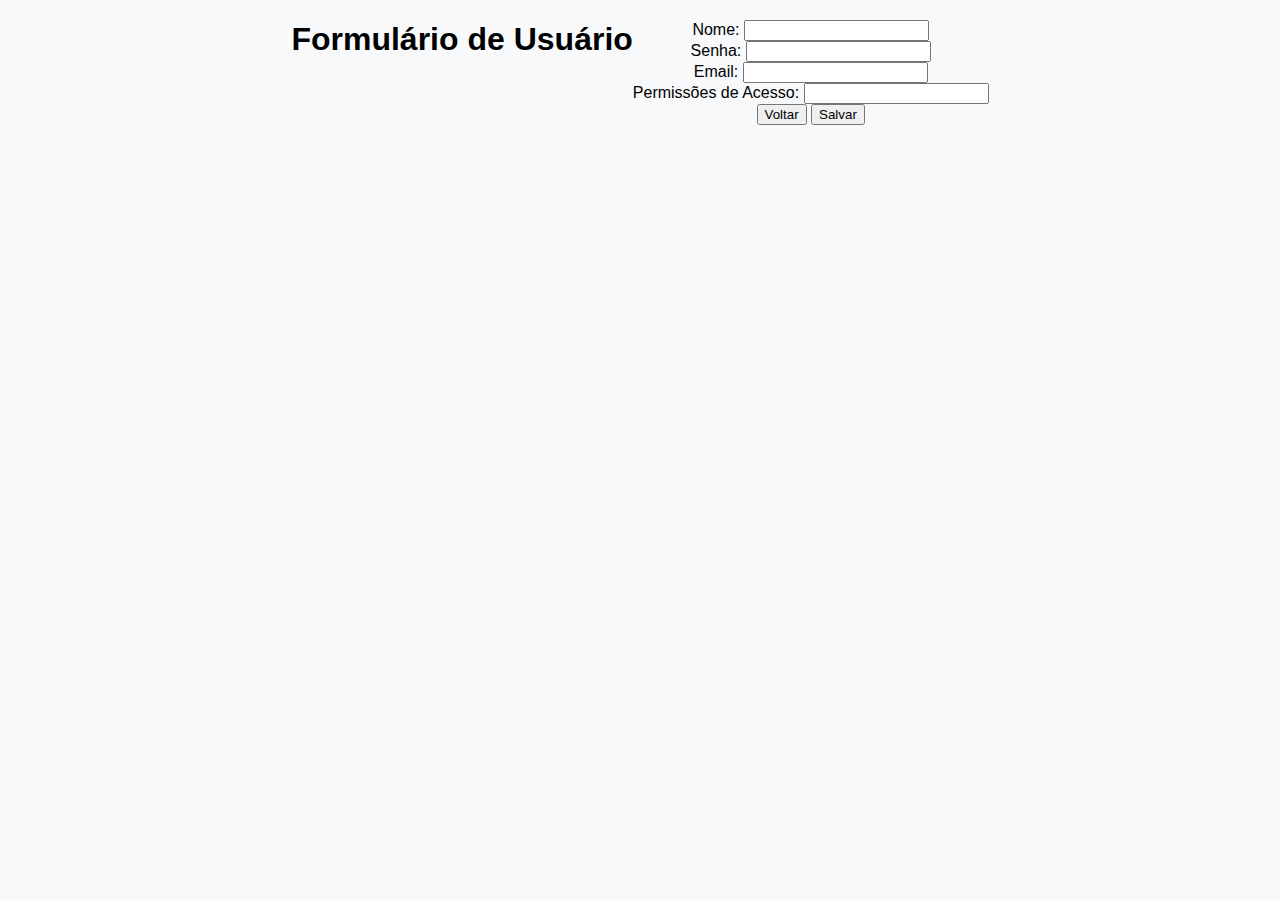
==== usuarios/src/main/resources/static/pages/formulario.html @ e6c08f24 "Startando Projeto" ====
<!DOCTYPE html>
<html lang="pt-BR">

<head>
    <meta charset="UTF-8">
    <meta name="viewport" content="width=device-width, initial-scale=1.0">
    <title>Formulário de Usuário</title>
    <link rel="stylesheet" href="../css/style.css">
</head>

<body>
    <h1>Formulário de Usuário</h1>
    <div class="container">
        <form action="/submit" method="post">
            <div>
                <label for="nome">Nome:</label>
                <input type="text" id="nome" name="nome" required>
            </div>
            <div>
                <label for="senha">Senha:</label>
                <input type="password" id="senha" name="senha" required>
            </div>
            <div>
                <label for="email">Email:</label>
                <input type="email" id="email" name="email" required>
            </div>
            <div>
                <label for="permissoes">Permissões de Acesso:</label>
                <input type="Permissões" name="Permissões" required>
            </div>
            <div>
                <button type="button" onclick="window.history.back();">Voltar</button>
                <button type="submit" id="btnSalvar">Salvar</button>
            </div>
        </form>
    </div>
</body>

</html>
---- usuarios/src/main/resources/static/css/style.css ----
/* Estilo Global */
body {
    font-family: Arial, sans-serif;
    margin: 0;
    padding: 0;
    display: flex;
    justify-content: center; /* Centraliza horizontalmente */
    align-items: flex-start; /* Alinha ao topo */
    height: 100vh; /* Garante que a altura da página seja 100% da janela */
    background-color: #f8f9fa; /* Fundo claro */
}

/* Container Centralizado no Topo */
.container {
    margin-top: 20px; /* Espaçamento do topo */
    text-align: center;
}

/* Título */
h1 {
    font-size: 2rem;
    margin-bottom: 1rem;
}

/* Texto de Subtítulo */
p {
    color: #6c757d;
    margin-bottom: 1rem;
}

/* Botão */
.button {
    display: inline-block;
    padding: 0.5rem 1rem;
    font-size: 1rem;
    color: #fff;
    background-color: #3538f7; /* Verde */
    border: none;
    border-radius: 0.25rem;
    text-decoration: none;
    cursor: pointer;
    box-shadow: 0px 2px 4px rgba(0, 0, 0, 0.1);
}

/* Aviso de Nota */
.note {
    margin-top: 2rem;
    padding: 1rem;
    background-color: #ffeeba; /* Fundo amarelo */
    border-left: 4px solid #ffc107;
    color: #856404;
    font-size: 1rem;
}

/* Tabela */
.form{
    display: flex;
    flex-direction: column;
    align-items: center;
    justify-content: center;
    margin-top: 20px;
}
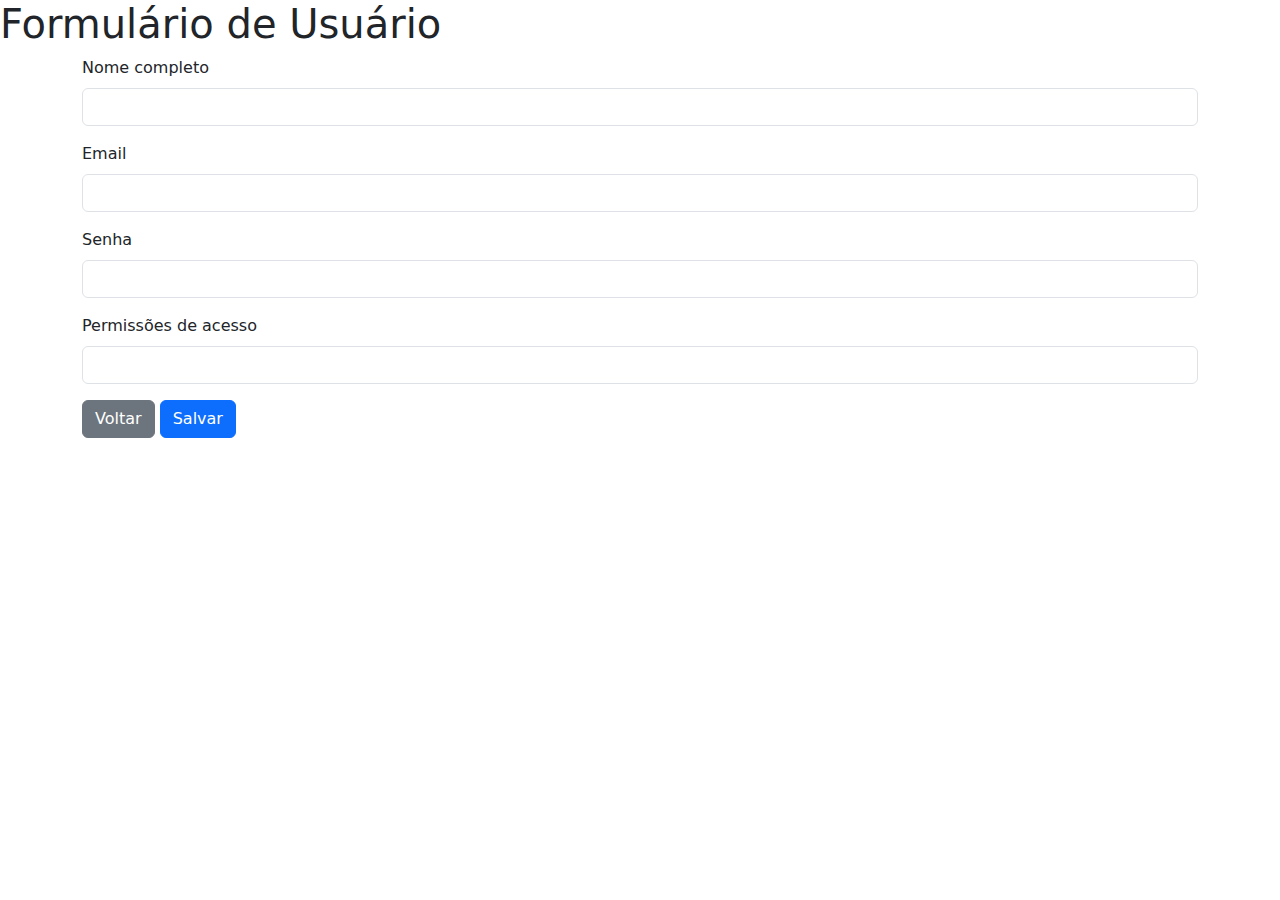
==== commit 6f3eaad4: "Feat: Começado JS" ====
--- a/usuarios/src/main/resources/static/pages/formulario.html
+++ b/usuarios/src/main/resources/static/pages/formulario.html
@@ -5,35 +5,44 @@
     <meta charset="UTF-8">
     <meta name="viewport" content="width=device-width, initial-scale=1.0">
     <title>Formulário de Usuário</title>
-    <link rel="stylesheet" href="../css/style.css">
+    <!-- bootstrap 5.3 - css -->
+    <link href="https://cdn.jsdelivr.net/npm/bootstrap@5.3.3/dist/css/bootstrap.min.css" rel="stylesheet"
+        integrity="sha384-QWTKZyjpPEjISv5WaRU9OFeRpok6YctnYmDr5pNlyT2bRjXh0JMhjY6hW+ALEwIH" crossorigin="anonymous">
+    <!-- bootstrap iconsn 1.11.3 -->
+    <link rel="stylesheet" href="https://cdn.jsdelivr.net/npm/bootstrap-icons@1.11.3/font/bootstrap-icons.min.css">
 </head>
 
 <body>
     <h1>Formulário de Usuário</h1>
     <div class="container">
-        <form action="/submit" method="post">
-            <div>
-                <label for="nome">Nome:</label>
-                <input type="text" id="nome" name="nome" required>
+        <form class="row g-3">
+            <div class="col-12">
+                <label for="inputNome" class="form-label">Nome completo</label>
+                <input type="text" class="form-control" id="inputNome">
             </div>
-            <div>
-                <label for="senha">Senha:</label>
-                <input type="password" id="senha" name="senha" required>
+            <div class="col-12">
+                <label for="inputEmail" class="form-label">Email</label>
+                <input type="email" class="form-control" id="inputEmail">
             </div>
-            <div>
-                <label for="email">Email:</label>
-                <input type="email" id="email" name="email" required>
+            <div class="col-12">
+                <label for="inputAddress2" class="form-label">Senha</label>
+                <input type="password" class="form-control" id="inputSenha">
             </div>
-            <div>
-                <label for="permissoes">Permissões de Acesso:</label>
-                <input type="Permissões" name="Permissões" required>
+            <div class="col-12">
+                <label for="inputPerm" class="form-label">Permissões de acesso</label>
+                <input type="text" class="form-control" id="inputPerm">
             </div>
-            <div>
-                <button type="button" onclick="window.history.back();">Voltar</button>
-                <button type="submit" id="btnSalvar">Salvar</button>
+            <div class="col-12">
+                <button type="button" class="btn btn-secondary">Voltar</button>
+                <button type="submit" class="btn btn-primary" id="btnSalvarForm">Salvar</button>
             </div>
         </form>
     </div>
+    <!-- scripts -->
+    <script src="https://cdn.jsdelivr.net/npm/bootstrap@5.3.3/dist/js/bootstrap.bundle.min.js"
+        integrity="sha384-YvpcrYf0tY3lHB60NNkmXc5s9fDVZLESaAA55NDzOxhy9GkcIdslK1eN7N6jIeHz"
+        crossorigin="anonymous"></script>
+    <script src="/usuarios/src/main/resources/static/javascript/formulario.js"></script>
 </body>
 
 </html>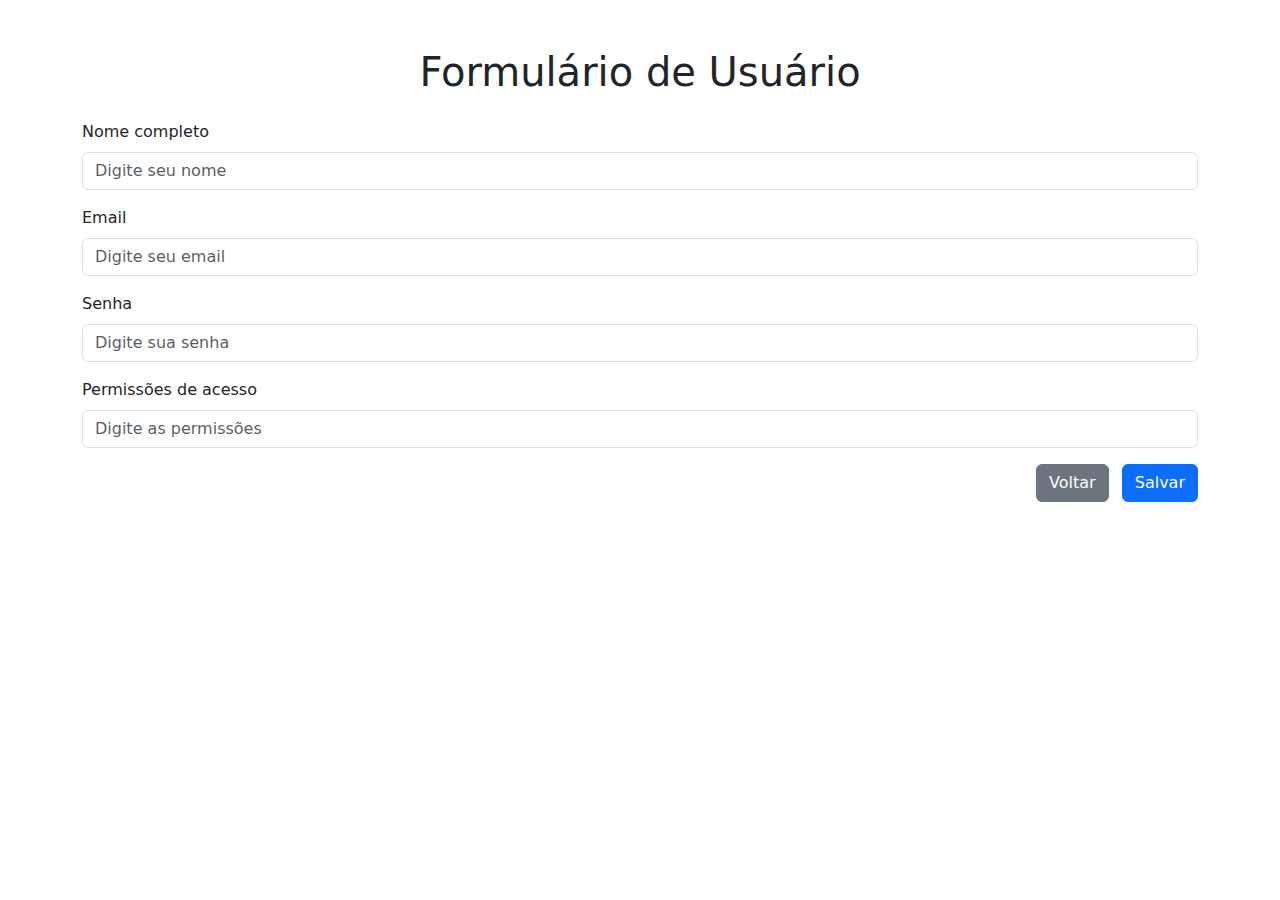
==== commit 0d33f04e: "Feat: Inciado Post para criar usuários" ====
--- a/usuarios/src/main/resources/static/pages/formulario.html
+++ b/usuarios/src/main/resources/static/pages/formulario.html
@@ -5,44 +5,50 @@
     <meta charset="UTF-8">
     <meta name="viewport" content="width=device-width, initial-scale=1.0">
     <title>Formulário de Usuário</title>
-    <!-- bootstrap 5.3 - css -->
+    <!-- Bootstrap 5.3 - CSS -->
     <link href="https://cdn.jsdelivr.net/npm/bootstrap@5.3.3/dist/css/bootstrap.min.css" rel="stylesheet"
         integrity="sha384-QWTKZyjpPEjISv5WaRU9OFeRpok6YctnYmDr5pNlyT2bRjXh0JMhjY6hW+ALEwIH" crossorigin="anonymous">
-    <!-- bootstrap iconsn 1.11.3 -->
+    <!-- Bootstrap Icons 1.11.3 -->
     <link rel="stylesheet" href="https://cdn.jsdelivr.net/npm/bootstrap-icons@1.11.3/font/bootstrap-icons.min.css">
 </head>
 
 <body>
-    <h1>Formulário de Usuário</h1>
-    <div class="container">
+    <div class="container mt-5">
+        <h1 class="text-center mb-4">Formulário de Usuário</h1>
         <form class="row g-3">
+            <!-- Campo Nome -->
             <div class="col-12">
                 <label for="inputNome" class="form-label">Nome completo</label>
-                <input type="text" class="form-control" id="inputNome">
+                <input type="text" class="form-control" id="inputNome" placeholder="Digite seu nome">
             </div>
+            <!-- Campo Email -->
             <div class="col-12">
                 <label for="inputEmail" class="form-label">Email</label>
-                <input type="email" class="form-control" id="inputEmail">
+                <input type="email" class="form-control" id="inputEmail" placeholder="Digite seu email">
             </div>
+            <!-- Campo Senha -->
             <div class="col-12">
-                <label for="inputAddress2" class="form-label">Senha</label>
-                <input type="password" class="form-control" id="inputSenha">
+                <label for="inputSenha" class="form-label">Senha</label>
+                <input type="password" class="form-control" id="inputSenha" placeholder="Digite sua senha">
             </div>
+            <!-- Campo Permissões -->
             <div class="col-12">
                 <label for="inputPerm" class="form-label">Permissões de acesso</label>
-                <input type="text" class="form-control" id="inputPerm">
+                <input type="text" class="form-control" id="inputPerm" placeholder="Digite as permissões">
             </div>
-            <div class="col-12">
-                <button type="button" class="btn btn-secondary">Voltar</button>
+            <!-- Botões -->
+            <div class="col-12 text-end">
+                <button type="button" class="btn btn-secondary me-2">Voltar</button>
                 <button type="submit" class="btn btn-primary" id="btnSalvarForm">Salvar</button>
             </div>
         </form>
     </div>
-    <!-- scripts -->
+
+    <!-- Scripts -->
     <script src="https://cdn.jsdelivr.net/npm/bootstrap@5.3.3/dist/js/bootstrap.bundle.min.js"
         integrity="sha384-YvpcrYf0tY3lHB60NNkmXc5s9fDVZLESaAA55NDzOxhy9GkcIdslK1eN7N6jIeHz"
         crossorigin="anonymous"></script>
     <script src="/usuarios/src/main/resources/static/javascript/formulario.js"></script>
 </body>
 
-</html>+</html>
